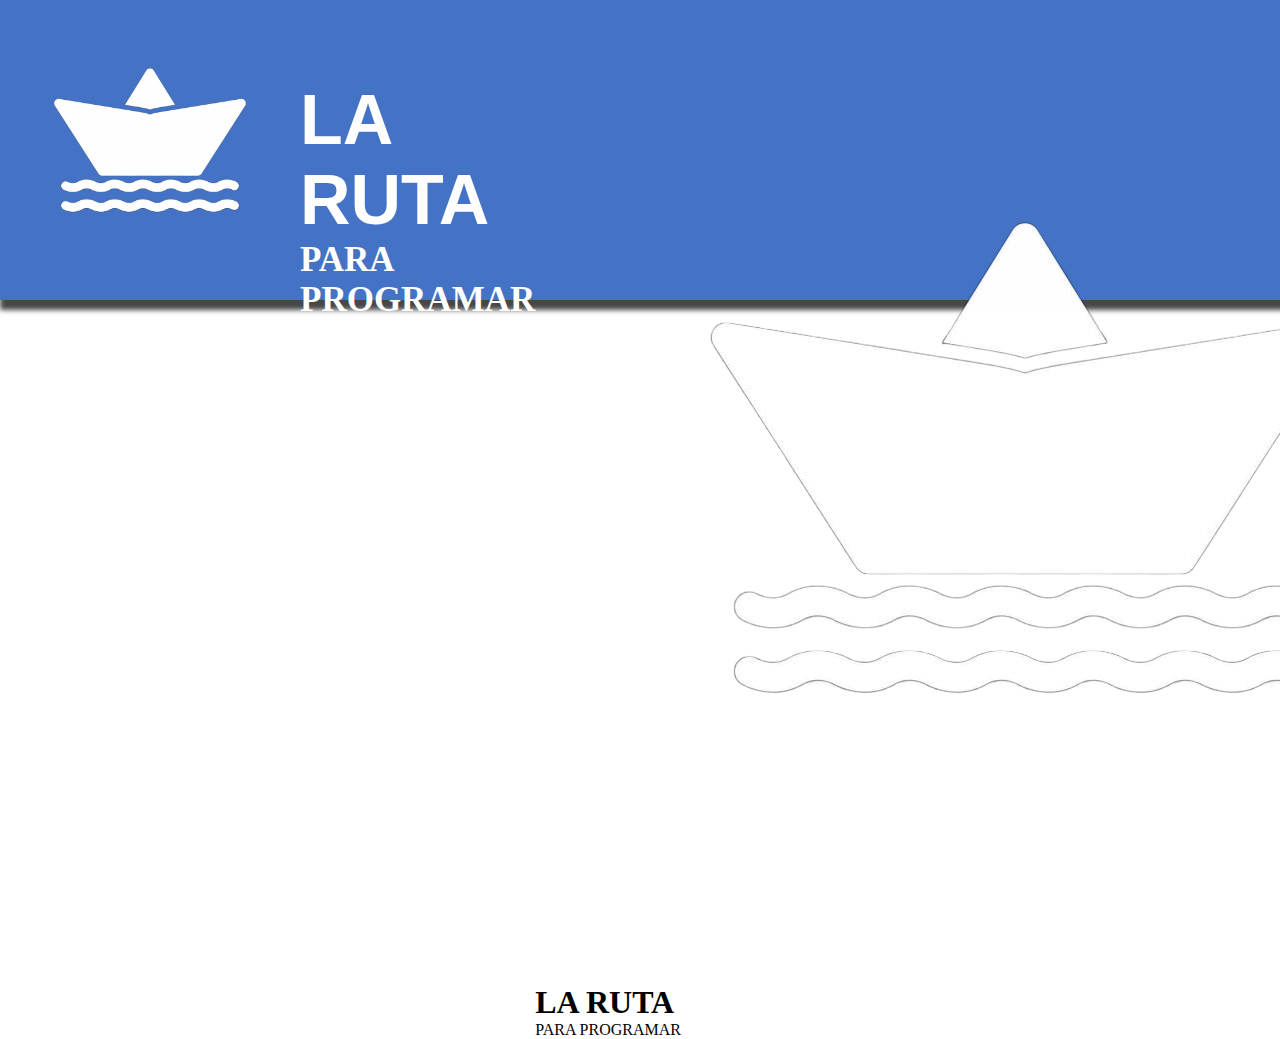
==== index.html @ 6eeecdb4 "se agrega contenido general del proyecto" ====
<!DOCTYPE html>
<html lang="es">
<head>
    <meta charset="UTF-8">
    <meta name="viewport" content="width=device-width, initial-scale=1.0">
    <title>Document</title>
    <link rel="stylesheet" href="CSS/styleRuta.css">
</head>

<body class="bodyIndex">
    <header class="bannerindex">
        <img class="barco" id="home" src="Imagenes/image.png" alt="logo" width="300px" height="300px">
        <div class="cont001">
            <h1 class="title">LA RUTA</h1>
            <h2 class="Slogan">PARA PROGRAMAR</h2>     
        </div>
        

<body>
    <header>
        <div class="barco"><img src="Imagenes/image.png" alt></div>
        <h1>LA RUTA</h1>
        <p>PARA PROGRAMAR</p>
    </header>
    <main class="mainindex">
        <section>
            <nav>
                <ul>


                    <li><a href="#home">HOME</a></li>

                    <li><a href="Ruta.html">RUTA</a></li>
                    <li><a href="Enfoque.html">ENFOQUE</a></li>
                    <li><a href="Consejos.html">CONSEJOS</a></li>
                </ul>
            </nav>
            <h3 class="titleIntro">¿Qué es la programación?</h3>
            <br>
            <p class="textIntro">La programación es el acto de <strong>organizar una secuencia de
                pasos ordenados a seguir para hacer cierta cosa mediante
                una serie de instrucciones ordenadas en un ciclo</strong>. Este
                término puede utilizarse en muchos contextos, es común
                hablar de programación a la hora de organizar una salida,
                las vacaciones o de la lista de programas con sus días y
                horarios de emisión de los canales de televisión o la lista
                de películas de un cine.</p>
        </section>
    </main>
    <footer>
        <p>&copy; 2013-2024 Enciclopedia Concepto. Todos los derechos reservados</p>

    </footer>
</body>
</html>
---- CSS/styleRuta.css ----
*{margin: 0;
    padding: 0;
}

/*  Apertura estilo para pagina ENFOQUE */

.enfoquebody{background-color:rgb(0, 0, 0);
    position: relative;

}


.boxEnfoque{width: 1200px;
             height: 400px;
             background-color: #0b6ed7;
             margin-top: 50px;
             margin-left: 150px;
             border-radius: 50px;
}

.txtboxEnfoque{font-family:'Gill Sans', 'Gill Sans MT', Calibri, 'Trebuchet MS', sans-serif;
              font-size: 35px;
              color: rgb(255, 255, 255);
              text-align: justify;
              background-color: #0b6ed7; 
              margin: 30px;                      
}

.titleBoxEnfoque{font-family:sans-serif;
                 font-size: 40px;
                 color:rgb(255, 255, 255);
                 text-align:center;
                 padding-top:40px;
                                
}

.Enfoque{font-family: sans-serif;
         font-size: 35px;
         text-align: right;
         margin-right: 180px;
         color: antiquewhite;
         margin-top: 50px;

}

.raya2{width:300px;
    float: right;
    margin-right: 180px;
    
}

.videoEnfoque{border-radius: 30px;
            margin-top: 30px;
            margin-left: 360px;

}

.pieVideoEnfoque{text-align: center;
                 font-size: 20px;
                 color: aliceblue;
                 margin-bottom: 50px;

}
/* cierre estilo de pagina ENFOQUE */

/* ------------------------------------------------------------------------------- */
/* Apertura Estilo para pagina RUTA */

.sec3{

    font-family:sans-serif;
    display: flex;
    padding: 1em; 
}

.art1{
    background-color:  rgb(11, 110, 215);
    color: #fff;
    width: 20%;
    padding: 2em;
    margin: 5%;
    text-align: justify;
    text-align: center;
}

.art2{
    background-color:  rgb(11, 110, 215);
    color: #fff;
    width: 20%;
    padding: 2em;
    margin: 5%;
    text-align: center;
    
}

.art1 img{
    width: 30%; 
}

.art1 img:hover{
    transform: scale(105%);
}

.t0{
    position: absolute;
    margin-left: 55%;
    margin-top: 3.5%;
    color:  rgb(11, 110, 215);
}
.t1{
    font-size: 120%;
}

.videoR{
    border-radius: 20PX;
    margin-top: 10%;
}

.videoR:hover{
    transform: scale(105%);
}


/* Cierre Estilo para pagina RUTA */

/* Apertura Estilo para pagina CONSEJOS */


.consejoBody{background-color: black;
             position: relative;

}

.Consejos{font-family: sans-serif;
    font-size: 35px;
    text-align: right;
    margin-right: 170px;
    margin-top: 50px;
    color: rgb(252, 252, 252);

}

.raya1{width:300px;
    float: right;
    margin-right:170px;

}

.titleConsejos{font-family:sans-serif;
    font-size: 40px;
    color:rgb(255, 255, 255);
    margin:90px 135px 135px;
    text-align: center;
    
}
/* contenedores de consejos */

.Consejos1-6{width: 600px;
            height: 150px;
            background-color: #77a0ff;
            border-radius: 20px;
            margin-left: 30px;
        
}

.Consejos1-6:hover{
    transform: scale(1.0);
    box-shadow: 0px 15px 37px #faf8f8;  
}

.textConsejos{font-family: 'Gill Sans', 'Gill Sans MT', Calibri, 'Trebuchet MS', sans-serif;
             font-size: 30px;
             color:aliceblue;
             margin: 40px;
             padding-top: 50px;
             text-align: center;
             background-color: #77a0ff ;
                
}

.cardconsejos{display: flex;
              margin-left: 110px;
              margin-top: -100px;
              margin-bottom: 50px;
              position: relative;

}


/* cierre estilo para consejos */

/* ------------------------------------------------------------------------------------------ */

/* apertura estilo para index */

.bannerindex{width: 100%;
             height: 300px;
             background-color: #4473C5;
             box-shadow: 5px 5px 5px 5px  #474747;
             display: flex;   
}

.cont001{margin-top: 80px;

}

.title{font-family: sans-serif;
       color: white;
       font-size: 70px;
}

.Slogan{color: white;
       font-size: 35px;
}
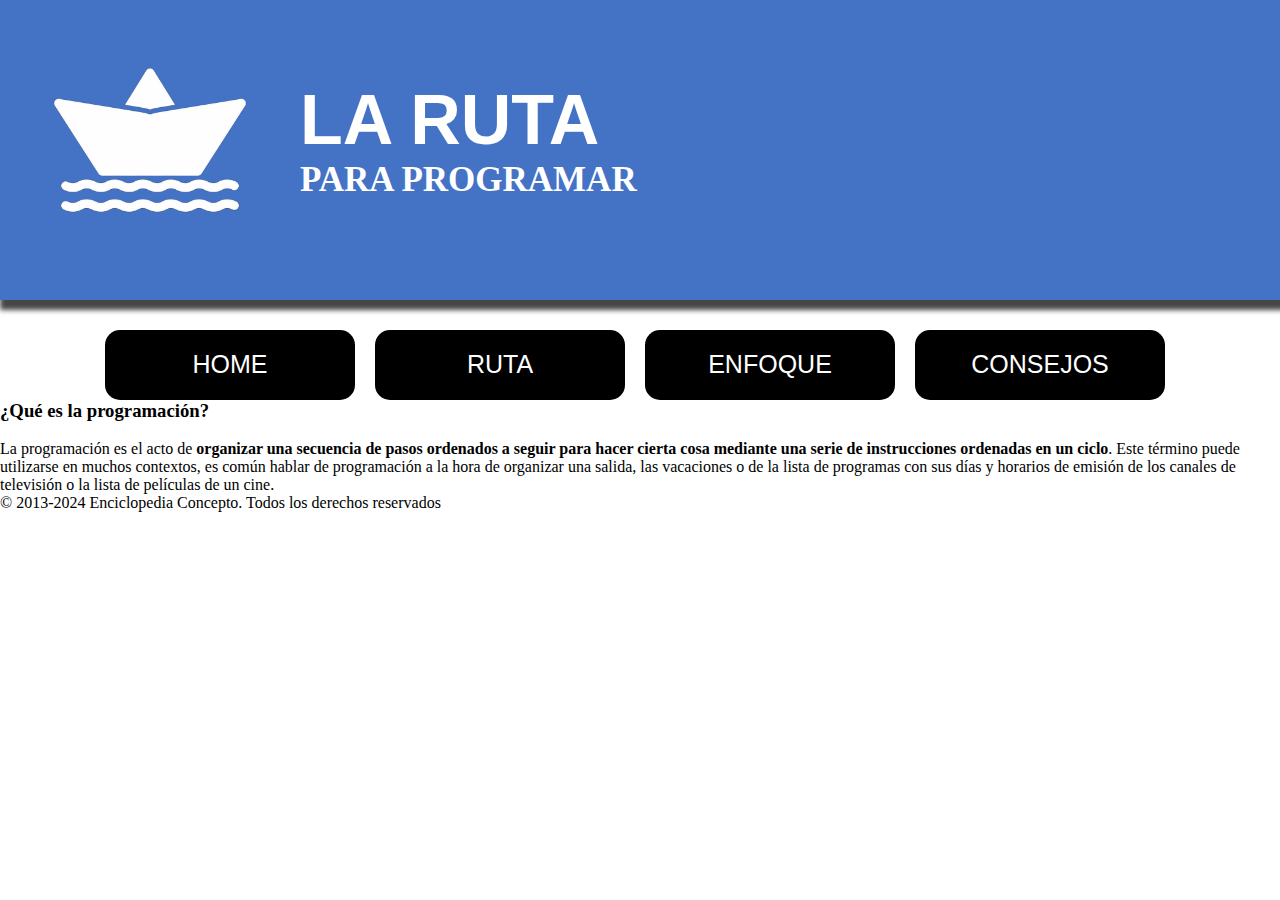
==== commit c2ce9265: "Se agrega nav con prppiedades" ====
--- a/index.html
+++ b/index.html
@@ -6,35 +6,24 @@
     <title>Document</title>
     <link rel="stylesheet" href="CSS/styleRuta.css">
 </head>
-
 <body class="bodyIndex">
     <header class="bannerindex">
         <img class="barco" id="home" src="Imagenes/image.png" alt="logo" width="300px" height="300px">
-        <div class="cont001">
+        <div class="titulos">
             <h1 class="title">LA RUTA</h1>
             <h2 class="Slogan">PARA PROGRAMAR</h2>     
         </div>
-        
-
-<body>
-    <header>
-        <div class="barco"><img src="Imagenes/image.png" alt></div>
-        <h1>LA RUTA</h1>
-        <p>PARA PROGRAMAR</p>
     </header>
     <main class="mainindex">
-        <section>
-            <nav>
+            <nav class="menupro">
                 <ul>
-
-
-                    <li><a href="#home">HOME</a></li>
-
+                    <li><a id="home">HOME</a></li>
                     <li><a href="Ruta.html">RUTA</a></li>
                     <li><a href="Enfoque.html">ENFOQUE</a></li>
                     <li><a href="Consejos.html">CONSEJOS</a></li>
                 </ul>
             </nav>
+        <section>
             <h3 class="titleIntro">¿Qué es la programación?</h3>
             <br>
             <p class="textIntro">La programación es el acto de <strong>organizar una secuencia de
@@ -49,7 +38,6 @@
     </main>
     <footer>
         <p>&copy; 2013-2024 Enciclopedia Concepto. Todos los derechos reservados</p>
-
     </footer>
 </body>
 </html>
--- a/CSS/styleRuta.css
+++ b/CSS/styleRuta.css
@@ -201,7 +201,7 @@
              display: flex;   
 }
 
-.cont001{margin-top: 80px;
+.titulos{margin-top: 80px;
 
 }
 
@@ -214,9 +214,39 @@
        font-size: 35px;
 }
 
-
-
-
-
-
-
+ul{display: flex;
+   list-style: none;
+   justify-content: center;
+   margin-left: -30px;
+   margin-top: 30px;
+      
+}
+
+a{text-decoration: none;
+  font-family: sans-serif;
+  font-size: 25px;
+  color: white;
+  
+  
+}
+
+li{width:250px;
+   height:50px;
+   border-radius:15px;
+   background-color: rgb(0, 0, 0);
+   padding-top:20px;
+   text-align: center;
+   margin-left: 20px; 
+   
+}
+
+li:hover{
+    transform: scale(1.1);
+    background-color: #4473C5;   
+} 
+
+
+
+
+
+
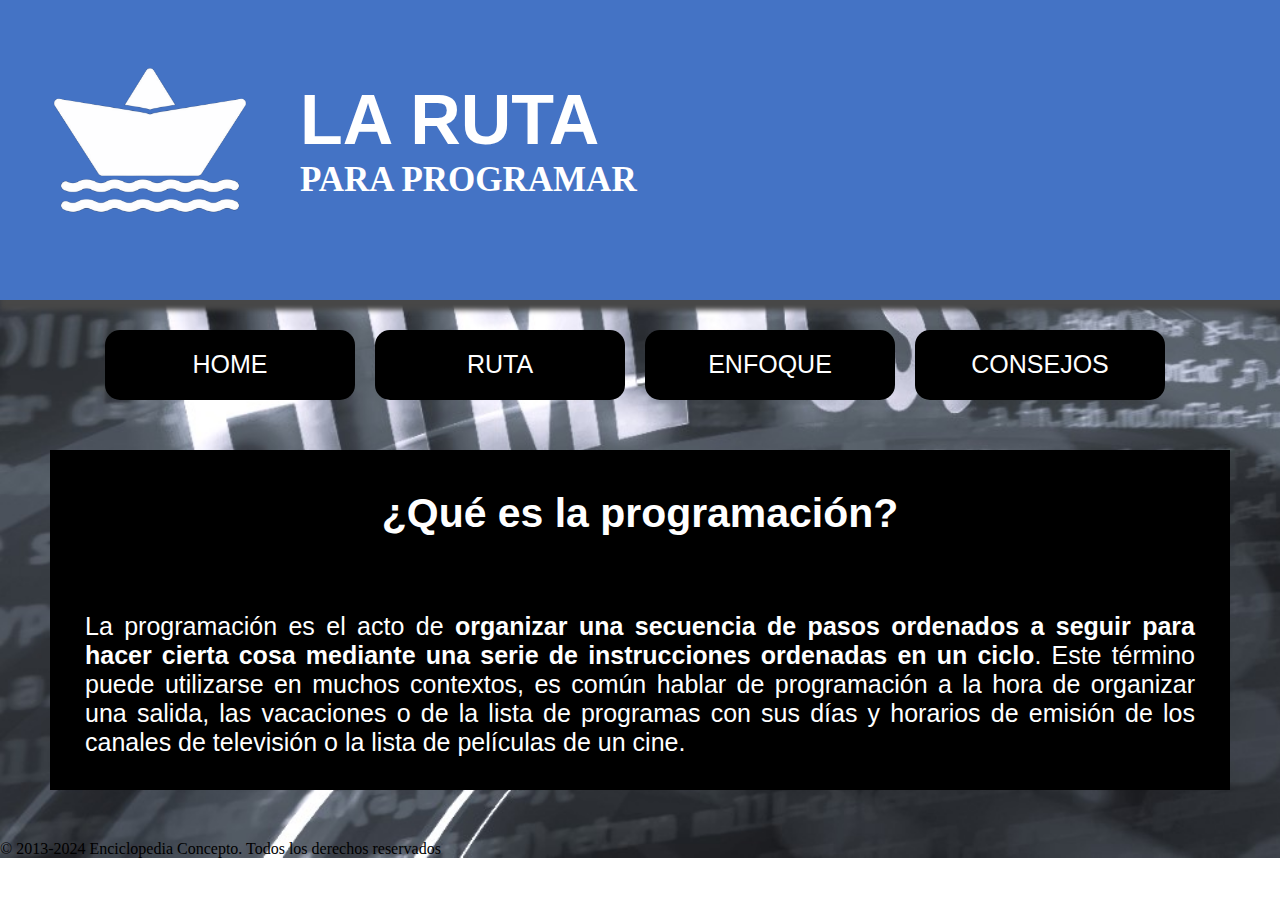
==== commit ae4fb436: "se añade contenido central del index" ====
--- a/index.html
+++ b/index.html
@@ -23,7 +23,7 @@
                     <li><a href="Consejos.html">CONSEJOS</a></li>
                 </ul>
             </nav>
-        <section>
+        <section class="contIndex">
             <h3 class="titleIntro">¿Qué es la programación?</h3>
             <br>
             <p class="textIntro">La programación es el acto de <strong>organizar una secuencia de
--- a/CSS/styleRuta.css
+++ b/CSS/styleRuta.css
@@ -194,6 +194,11 @@
 
 /* apertura estilo para index */
 
+.bodyIndex{background-image: url(2149901782.jpg);
+           background-repeat: no-repeat;
+           background-size: cover;
+}
+
 .bannerindex{width: 100%;
              height: 300px;
              background-color: #4473C5;
@@ -228,6 +233,7 @@
   color: white;
   
   
+  
 }
 
 li{width:250px;
@@ -236,17 +242,36 @@
    background-color: rgb(0, 0, 0);
    padding-top:20px;
    text-align: center;
-   margin-left: 20px; 
-   
+   margin-left: 20px;   
 }
 
 li:hover{
     transform: scale(1.1);
     background-color: #4473C5;   
-} 
-
-
-
-
-
-
+}
+
+.contIndex{margin-top: 60px;
+           background-color: #000000;
+           color:white;
+           margin: 50px;
+           height: 300px;
+           font-family: sans-serif;
+           padding-top: 40px;
+           font-size: 35px;
+}
+
+.titleIntro{text-align: center;
+            
+
+}
+
+.textIntro{text-align: justify;
+          margin: 35px;
+          font-size: 25px;
+
+}
+
+
+
+
+
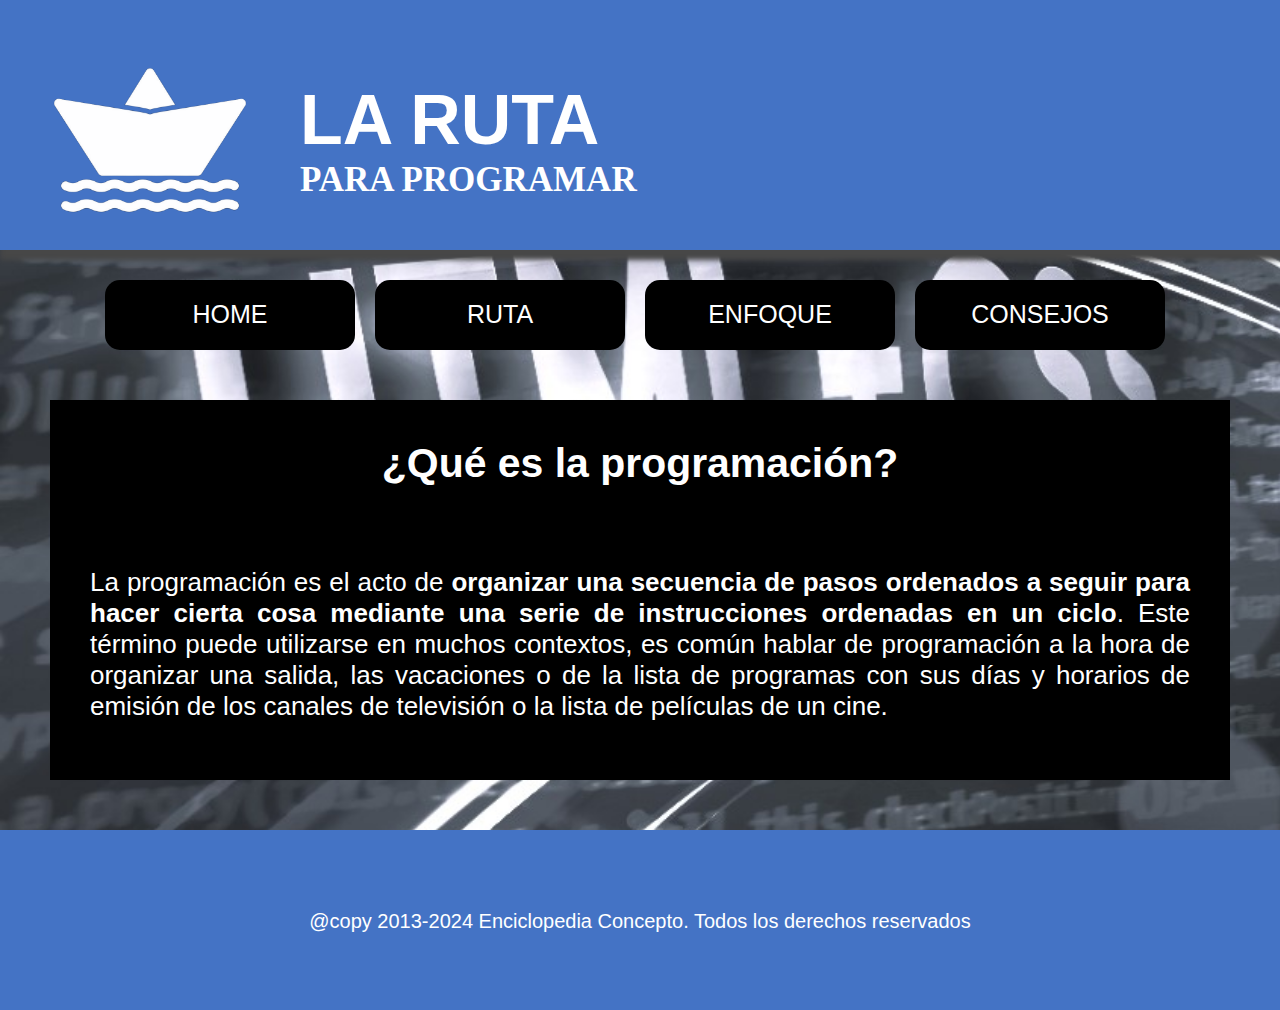
==== commit 121d66c3: "se finaliza el index" ====
--- a/index.html
+++ b/index.html
@@ -37,7 +37,7 @@
         </section>
     </main>
     <footer>
-        <p>&copy; 2013-2024 Enciclopedia Concepto. Todos los derechos reservados</p>
+        <p class="textFoot">@copy 2013-2024 Enciclopedia Concepto. Todos los derechos reservados</p>
     </footer>
 </body>
 </html>
--- a/CSS/styleRuta.css
+++ b/CSS/styleRuta.css
@@ -17,6 +17,11 @@
              margin-top: 50px;
              margin-left: 150px;
              border-radius: 50px;
+}
+
+.boxEnfoque:hover{
+    transform: scale(1.0);
+    box-shadow: 0px 15px 37px #faf8f8;  
 }
 
 .txtboxEnfoque{font-family:'Gill Sans', 'Gill Sans MT', Calibri, 'Trebuchet MS', sans-serif;
@@ -137,7 +142,7 @@
     text-align: right;
     margin-right: 170px;
     margin-top: 50px;
-    color: rgb(252, 252, 252);
+    color: rgb(255, 255, 255);
 
 }
 
@@ -171,7 +176,7 @@
 
 .textConsejos{font-family: 'Gill Sans', 'Gill Sans MT', Calibri, 'Trebuchet MS', sans-serif;
              font-size: 30px;
-             color:aliceblue;
+             color:rgb(0, 0, 0);
              margin: 40px;
              padding-top: 50px;
              text-align: center;
@@ -200,7 +205,7 @@
 }
 
 .bannerindex{width: 100%;
-             height: 300px;
+             height: 250px;
              background-color: #4473C5;
              box-shadow: 5px 5px 5px 5px  #474747;
              display: flex;   
@@ -231,9 +236,7 @@
   font-family: sans-serif;
   font-size: 25px;
   color: white;
-  
-  
-  
+
 }
 
 li{width:250px;
@@ -257,21 +260,40 @@
            height: 300px;
            font-family: sans-serif;
            padding-top: 40px;
+           padding-bottom: 40px;
            font-size: 35px;
 }
 
+.contIndex:hover{
+    transform: scale(1.0);
+    box-shadow: 0px 15px 37px #faf8f8;  
+}
+
 .titleIntro{text-align: center;
-            
-
 }
 
 .textIntro{text-align: justify;
-          margin: 35px;
-          font-size: 25px;
-
-}
-
-
-
-
-
+          margin: 40px;
+          font-size: 26px;
+
+}
+
+footer{width: 100%;
+    height: 100px;
+    background-color: #4473C5;
+    color: white;
+    padding-top: 80px;
+
+}
+
+.textFoot{font-family: sans-serif;
+    font-size: 20px;
+    text-align: center;
+    
+
+}
+
+
+
+
+
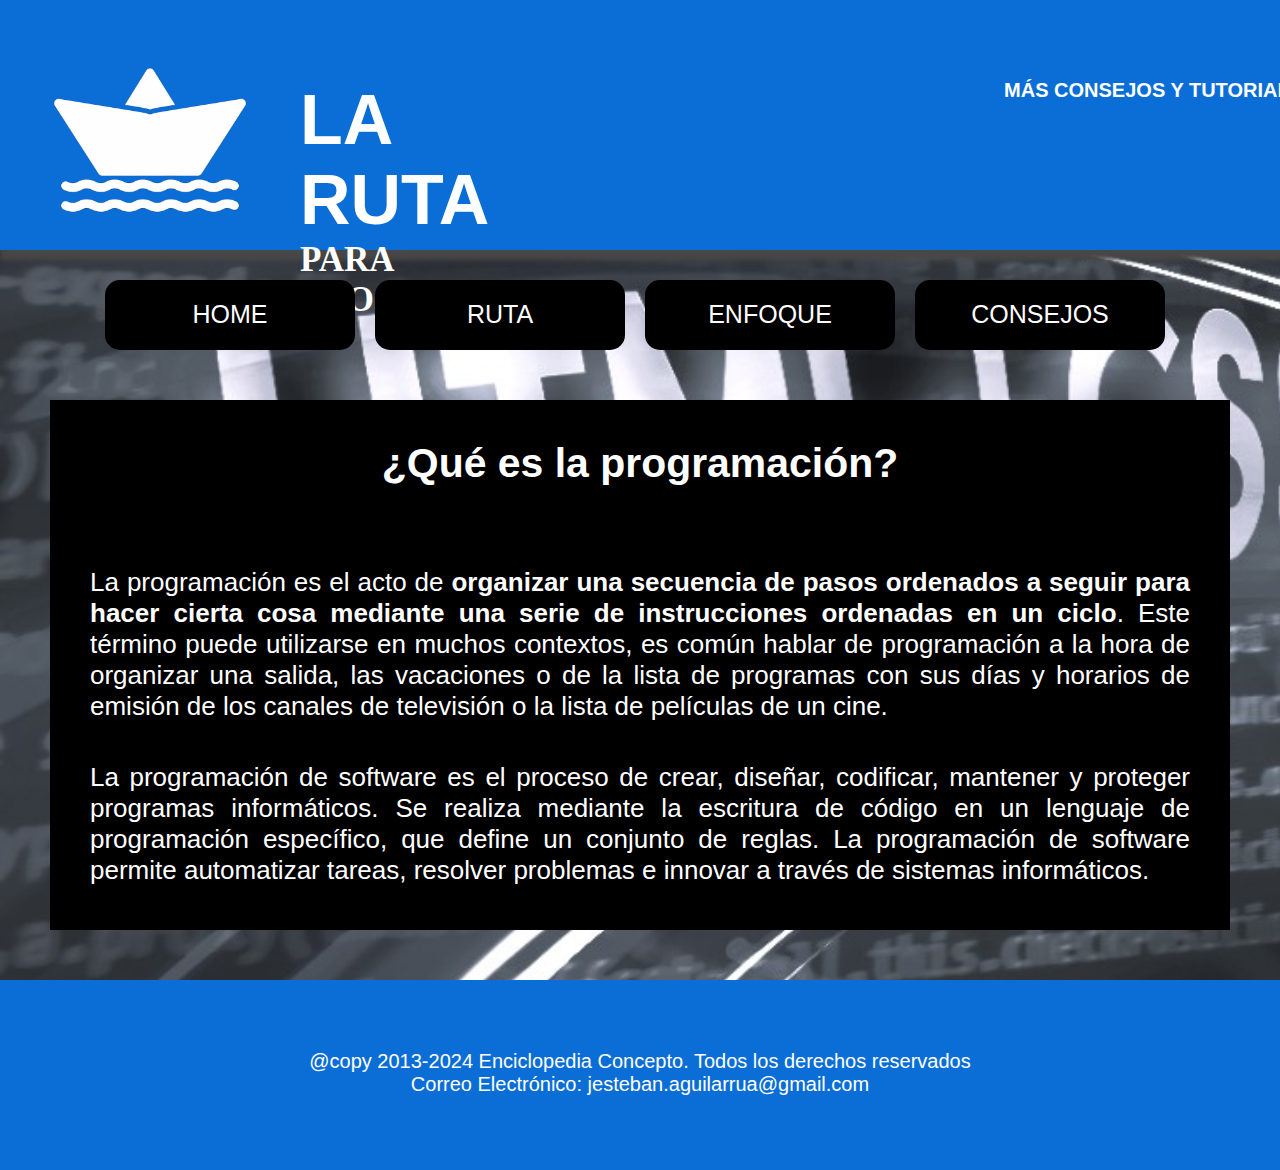
==== commit 110dc644: "se agregan redes sociales y correo al footer" ====
--- a/index.html
+++ b/index.html
@@ -5,6 +5,9 @@
     <meta name="viewport" content="width=device-width, initial-scale=1.0">
     <title>Document</title>
     <link rel="stylesheet" href="CSS/styleRuta.css">
+    <link rel="stylesheet" href="https://cdnjs.cloudflare.com/ajax/libs/font-awesome/6.7.1/css/all.min.css" 
+    integrity="sha512-5Hs3dF2AEPkpNAR7UiOHba+lRSJNeM2ECkwxUIxC1Q/FLycGTbNapWXB4tP889k5T5Ju8fs4b1P5z/iB4nMfSQ==" 
+    crossorigin="anonymous" referrerpolicy="no-referrer">
 </head>
 <body class="bodyIndex">
     <header class="bannerindex">
@@ -13,14 +16,27 @@
             <h1 class="title">LA RUTA</h1>
             <h2 class="Slogan">PARA PROGRAMAR</h2>     
         </div>
+        <div class="socialNav">
+            <nav class="indexnavsocial">
+                <ul>
+                    <li class="ilSocial">
+                    <a class="navegadorSocial" href="https://www.facebook.com/programacionnovatos?mibextid=ZbWKwL" target="_blank" title="Ir a Facebook"><i class="fa-brands fa-facebook fa-xl" style="color: #ffffff;"></i></a>
+                    <a class="navegadorSocial" href="https://www.instagram.com/art0xdev?igsh=c2J3MWJoamZicHRl" target="_blank" title="Ir a Instagram"><i class="fa-brands fa-instagram fa-xl" style="color: #ffffff;"></i></a>
+                    <a class="navegadorSocial" href="https://youtube.com/@mouredevtv?si=XBPG8L8WdDILv9k3" target="_blank" title="Ir a Youtube"><i class="fa-solid fa-square-caret-right fa-xl" style="color: #ffffff;"></i></a>
+                    <a class="navegadorSocial" href="https://wa.me/message/F2VC4YJJNXVAL1" 
+                    target="_blank" title="Ir a whatsaap"><i class="fa-brands fa-whatsapp fa-xl" style="color: #ffffff;"></i></a></li>
+                </ul>
+            </nav>
+            <p class="pieSocialNav"> <strong>MÁS CONSEJOS Y TUTORIALES</strong></p> 
+        </div>
     </header>
     <main class="mainindex">
             <nav class="menupro">
                 <ul>
-                    <li><a id="home">HOME</a></li>
-                    <li><a href="Ruta.html">RUTA</a></li>
-                    <li><a href="Enfoque.html">ENFOQUE</a></li>
-                    <li><a href="Consejos.html">CONSEJOS</a></li>
+                    <li class="liIndex"><a id="home">HOME</a></li>
+                    <li class="liIndex"><a href="Ruta.html">RUTA</a></li>
+                    <li class="liIndex"><a href="Enfoque.html">ENFOQUE</a></li>
+                    <li class="liIndex"><a href="Consejos.html">CONSEJOS</a></li>
                 </ul>
             </nav>
         <section class="contIndex">
@@ -34,10 +50,15 @@
                 las vacaciones o de la lista de programas con sus días y
                 horarios de emisión de los canales de televisión o la lista
                 de películas de un cine.</p>
+                <p class="textIntro">La programación de software es el proceso de crear, diseñar, codificar, mantener y proteger programas informáticos. 
+                Se realiza mediante la escritura de código en un lenguaje de programación específico, que define un conjunto de reglas. 
+                La programación de software permite automatizar tareas, resolver problemas e innovar a través de sistemas informáticos.
+                </p>
         </section>
     </main>
     <footer>
         <p class="textFoot">@copy 2013-2024 Enciclopedia Concepto. Todos los derechos reservados</p>
+        <p class="textFoot">Correo Electrónico: <a class="textFoot" href="mailto:jesteban.aguilarra@gmail.com">jesteban.aguilarrua@gmail.com</a></p>
     </footer>
 </body>
 </html>
--- a/CSS/styleRuta.css
+++ b/CSS/styleRuta.css
@@ -10,6 +10,22 @@
 
 }
 
+.botonmenu{display: block;
+           width:80px;
+           height: 30px;
+           background-color: #0b6ed7;
+           border-radius: 10px;
+           padding: 10px 20px;
+           display: flex;
+           margin-left: auto;
+           margin-right: auto;
+           margin-top: 20px;
+           font-family: sans-serif; 
+           font-size: 25px;        
+}
+.botonmenu:hover{
+    background-color: rgb(70, 161, 253);
+}
 
 .boxEnfoque{width: 1200px;
              height: 400px;
@@ -49,12 +65,6 @@
 
 }
 
-.raya2{width:300px;
-    float: right;
-    margin-right: 180px;
-    
-}
-
 .videoEnfoque{border-radius: 30px;
             margin-top: 30px;
             margin-left: 360px;
@@ -62,79 +72,88 @@
 }
 
 .pieVideoEnfoque{text-align: center;
-                 font-size: 20px;
                  color: aliceblue;
                  margin-bottom: 50px;
 
 }
+
+figcaption a{font-size: 20px;
+
+}
+
 /* cierre estilo de pagina ENFOQUE */
 
 /* ------------------------------------------------------------------------------- */
+
 /* Apertura Estilo para pagina RUTA */
 
-.sec3{
-
-    font-family:sans-serif;
+.bodyRuta{background-color: #000000;}
+
+.sec3{font-family:sans-serif;
     display: flex;
     padding: 1em; 
 }
 
-.art1{
-    background-color:  rgb(11, 110, 215);
+.art1y2{
+    background-color: rgb(11, 110, 215);
     color: #fff;
-    width: 20%;
-    padding: 2em;
-    margin: 5%;
-    text-align: justify;
+    width: 700px;
+    height: 650px;
+    padding: 3em;
+    margin: 50px 30px;
     text-align: center;
-}
-
-.art2{
-    background-color:  rgb(11, 110, 215);
-    color: #fff;
-    width: 20%;
-    padding: 2em;
-    margin: 5%;
-    text-align: center;
+    border-radius: 20px;
     
 }
 
-.art1 img{
-    width: 30%; 
-}
-
-.art1 img:hover{
+.imgFlow{margin-top: 30px;
+         height: 300px;
+}
+
+.art1y2 img:hover{
     transform: scale(105%);
 }
 
-.t0{
-    position: absolute;
-    margin-left: 55%;
-    margin-top: 3.5%;
-    color:  rgb(11, 110, 215);
-}
-.t1{
-    font-size: 120%;
-}
-
-.videoR{
-    border-radius: 20PX;
-    margin-top: 10%;
-}
-
-.videoR:hover{
-    transform: scale(105%);
+.t0{font-family: sans-serif;
+    font-size: 35px;
+    text-align: right;
+    margin-right: 70px;
+    color: antiquewhite;
+    margin-top: 50px;
+}
+.t1{text-align:center;
+    font-size:35px;
+}
+
+.textRuta{font-family: sans-serif;
+          font-size: 25px;
+}
+
+.videoR{border-radius: 20PX;
+    margin-top: 10%;   
+}
+
+.pieVideoRuta{font-size:15px;
+              
+}
+
+.figcaptionRuta{margin-top:10px;
+
+}
+
+.videoR:hover{transform: scale(105%);
 }
 
 
 /* Cierre Estilo para pagina RUTA */
+
+/* ------------------------------------------------------------------------------------------------- */
 
 /* Apertura Estilo para pagina CONSEJOS */
 
 
 .consejoBody{background-color: black;
              position: relative;
-
 }
 
 .Consejos{font-family: sans-serif;
@@ -143,30 +162,22 @@
     margin-right: 170px;
     margin-top: 50px;
     color: rgb(255, 255, 255);
-
-}
-
-.raya1{width:300px;
-    float: right;
-    margin-right:170px;
-
-}
+}
+
 
 .titleConsejos{font-family:sans-serif;
     font-size: 40px;
     color:rgb(255, 255, 255);
-    margin:90px 135px 135px;
-    text-align: center;
-    
+    margin:50px 135px 135px;
+    text-align: center;   
 }
 /* contenedores de consejos */
 
 .Consejos1-6{width: 600px;
-            height: 150px;
-            background-color: #77a0ff;
+            height: 180px;
+            background-color: #0b6ed7;
             border-radius: 20px;
-            margin-left: 30px;
-        
+            margin-left: 30px;       
 }
 
 .Consejos1-6:hover{
@@ -176,12 +187,11 @@
 
 .textConsejos{font-family: 'Gill Sans', 'Gill Sans MT', Calibri, 'Trebuchet MS', sans-serif;
              font-size: 30px;
-             color:rgb(0, 0, 0);
+             color:rgb(255, 254, 254);
              margin: 40px;
              padding-top: 50px;
              text-align: center;
-             background-color: #77a0ff ;
-                
+             background-color:#0b6ed7;              
 }
 
 .cardconsejos{display: flex;
@@ -189,8 +199,27 @@
               margin-top: -100px;
               margin-bottom: 50px;
               position: relative;
-
-}
+}
+
+.masConsejos{display: block;
+    width:260px;
+    height: 30px;
+    background-color: #0b6ed7;
+    border-radius: 10px;
+    padding: 10px 20px;
+    display: flex;
+    margin-left: auto;
+    margin-right: auto;
+    margin-top: 20px;
+    margin-bottom: 60px;
+    font-family: sans-serif; 
+    font-size: 25px;        
+}
+.masConsejos:hover{
+background-color: rgb(188, 102, 3);
+}
+
+
 
 
 /* cierre estilo para consejos */
@@ -198,6 +227,32 @@
 /* ------------------------------------------------------------------------------------------ */
 
 /* apertura estilo para index */
+
+.socialNav{margin-left:450px;
+          
+                         
+}
+
+.ilSocial{width: 350px;
+}
+
+.navegadorSocial{margin: 0px 25px;
+}
+
+i:hover{
+    transform: scale(1.2);   
+}
+
+.indexnavsocial{margin-left: 30px;
+}
+
+.pieSocialNav{color: white;
+              font-family: sans-serif;
+              font-size: 20px;
+              margin-top: 20px;
+              text-align: center;
+
+}
 
 .bodyIndex{background-image: url(2149901782.jpg);
            background-repeat: no-repeat;
@@ -206,7 +261,7 @@
 
 .bannerindex{width: 100%;
              height: 250px;
-             background-color: #4473C5;
+             background-color: #0b6ed7;
              box-shadow: 5px 5px 5px 5px  #474747;
              display: flex;   
 }
@@ -239,7 +294,7 @@
 
 }
 
-li{width:250px;
+.liIndex{width:250px;
    height:50px;
    border-radius:15px;
    background-color: rgb(0, 0, 0);
@@ -248,16 +303,16 @@
    margin-left: 20px;   
 }
 
-li:hover{
+.liIndex:hover{
     transform: scale(1.1);
-    background-color: #4473C5;   
+    background-color: #0b6ed7;   
 }
 
 .contIndex{margin-top: 60px;
            background-color: #000000;
            color:white;
            margin: 50px;
-           height: 300px;
+           height: 450px;
            font-family: sans-serif;
            padding-top: 40px;
            padding-bottom: 40px;
@@ -279,21 +334,19 @@
 }
 
 footer{width: 100%;
-    height: 100px;
-    background-color: #4473C5;
+    height: 120px;
+    background-color: #0b6ed7;
     color: white;
-    padding-top: 80px;
+    padding-top: 70px;
 
 }
 
 .textFoot{font-family: sans-serif;
     font-size: 20px;
     text-align: center;
-    
-
-}
-
-
-
-
-
+}
+
+
+
+
+
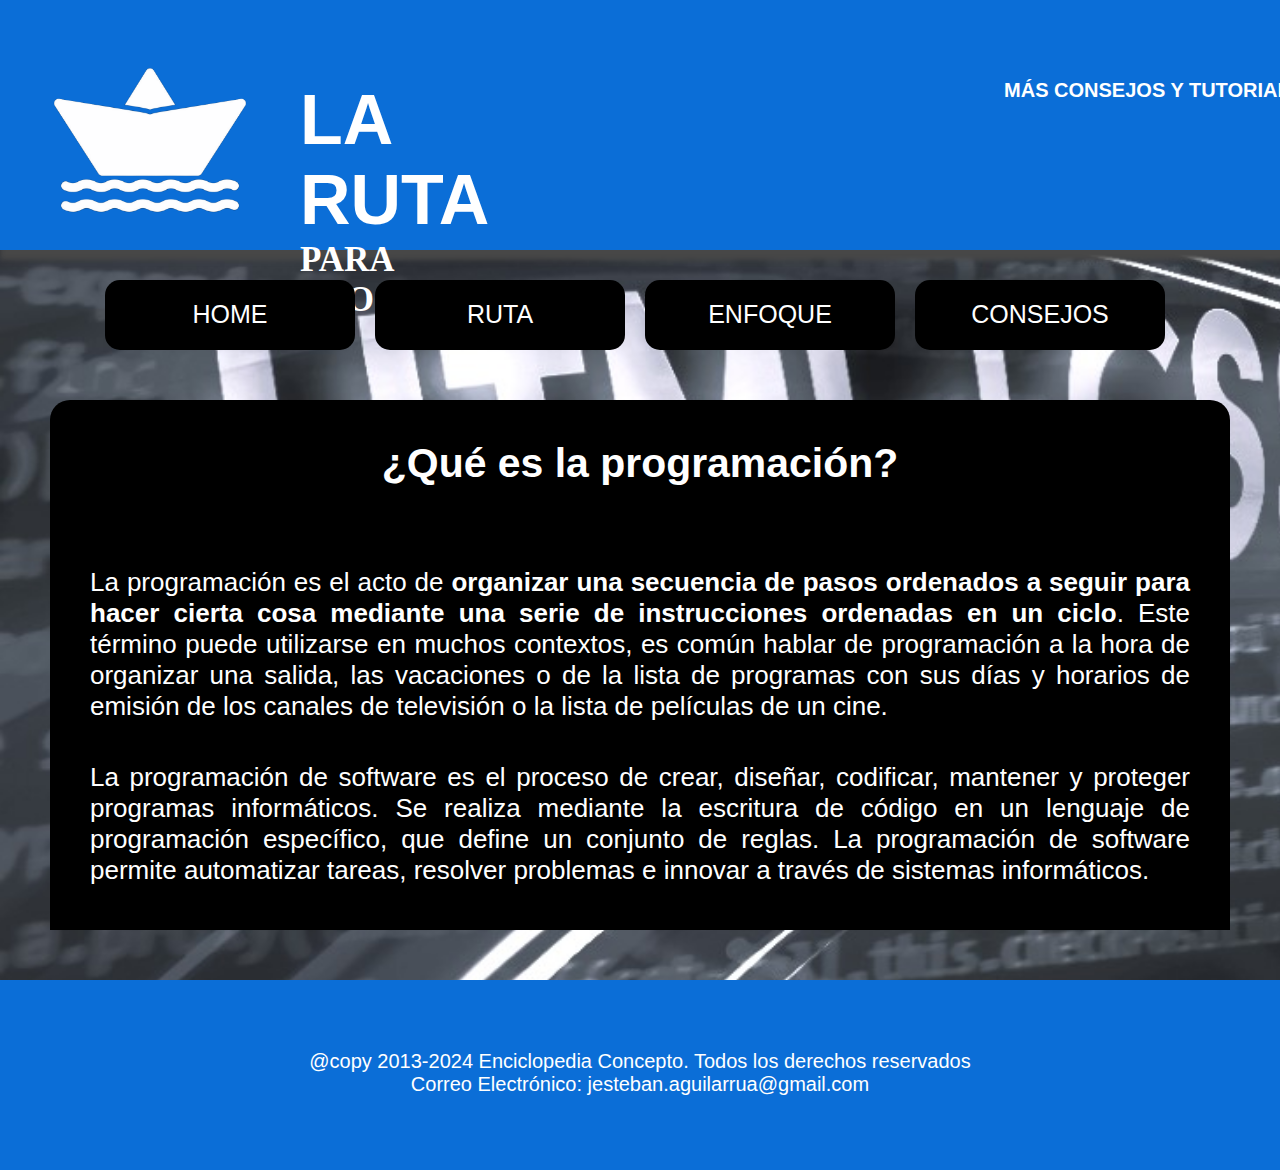
==== commit dc07a718: "last corrections" ====
--- a/index.html
+++ b/index.html
@@ -3,7 +3,7 @@
 <head>
     <meta charset="UTF-8">
     <meta name="viewport" content="width=device-width, initial-scale=1.0">
-    <title>Document</title>
+    <title>LA RUTA</title>
     <link rel="stylesheet" href="CSS/styleRuta.css">
     <link rel="stylesheet" href="https://cdnjs.cloudflare.com/ajax/libs/font-awesome/6.7.1/css/all.min.css" 
     integrity="sha512-5Hs3dF2AEPkpNAR7UiOHba+lRSJNeM2ECkwxUIxC1Q/FLycGTbNapWXB4tP889k5T5Ju8fs4b1P5z/iB4nMfSQ==" 
@@ -11,7 +11,7 @@
 </head>
 <body class="bodyIndex">
     <header class="bannerindex">
-        <img class="barco" id="home" src="Imagenes/image.png" alt="logo" width="300px" height="300px">
+        <img class="barco" src="Imagenes/image.png" alt="logo" width="300" height="300">
         <div class="titulos">
             <h1 class="title">LA RUTA</h1>
             <h2 class="Slogan">PARA PROGRAMAR</h2>     
@@ -33,7 +33,7 @@
     <main class="mainindex">
             <nav class="menupro">
                 <ul>
-                    <li class="liIndex"><a id="home">HOME</a></li>
+                    <li class="liIndex"><a>HOME</a></li>
                     <li class="liIndex"><a href="Ruta.html">RUTA</a></li>
                     <li class="liIndex"><a href="Enfoque.html">ENFOQUE</a></li>
                     <li class="liIndex"><a href="Consejos.html">CONSEJOS</a></li>
--- a/CSS/styleRuta.css
+++ b/CSS/styleRuta.css
@@ -71,14 +71,18 @@
 
 }
 
-.pieVideoEnfoque{text-align: center;
-                 color: aliceblue;
+.figcaption{text-align: center;
+            background-color: #000000;
+            width: 760px;
+            margin-top: 10px;
+            margin-bottom: 50px;
+
+}
+
+.pieVideoEnfoque{color: aliceblue;
                  margin-bottom: 50px;
-
-}
-
-figcaption a{font-size: 20px;
-
+                 font-size: 20px;
+                
 }
 
 /* cierre estilo de pagina ENFOQUE */
@@ -130,16 +134,15 @@
 }
 
 .videoR{border-radius: 20PX;
-    margin-top: 10%;   
-}
-
-.pieVideoRuta{font-size:15px;
-              
-}
-
-.figcaptionRuta{margin-top:10px;
-
-}
+         margin-top: 10%;   
+}
+
+.contpieVideoRuta{margin-top:10px;
+}
+
+.pieVideoRuta{font-size:15px;                           
+}
+
 
 .videoR:hover{transform: scale(105%);
 }
@@ -317,6 +320,7 @@
            padding-top: 40px;
            padding-bottom: 40px;
            font-size: 35px;
+           border-radius: 20px 20px 0px 0px ;
 }
 
 .contIndex:hover{
